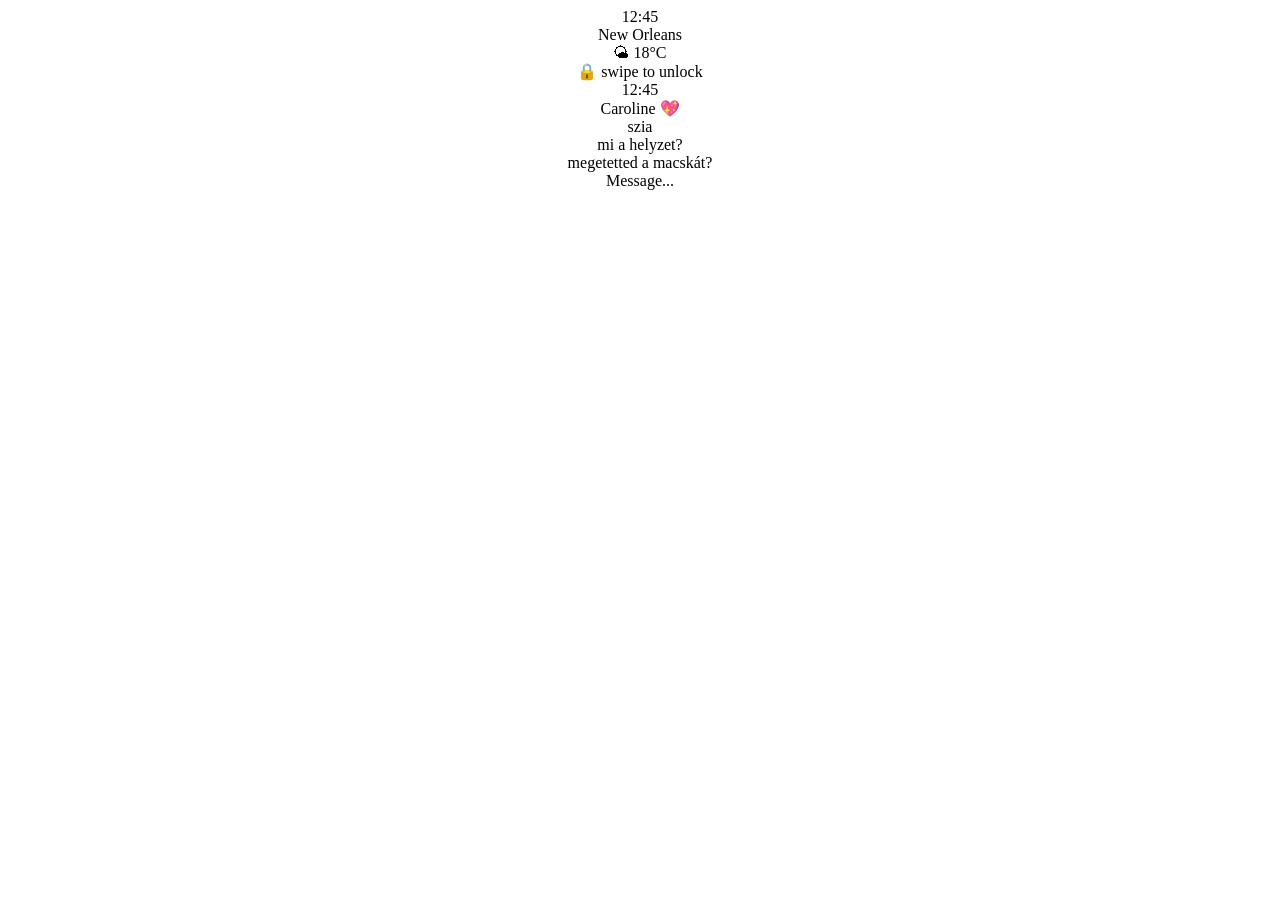
==== index.html @ 70b448fd "Update index.html" ====
<!DOCTYPE html>
<html lang="en">
<head>
<meta charset="UTF-8">
<meta name="viewport" content="width=device-width, initial-scale=1.0">
<title>Mobile Chat</title>
  
<link rel="stylesheet" href="https://rabbitholedesign.github.io/sliding_phone/style.css">
  
</head>

<body>

<center>

<div id="phone">

  <div class="screen">

    <div class="lockscreen">

      <div class="lock-time">12:45</div>
      <div class="lock-date">New Orleans</div>

      <div class="weather">
        <span>🌤 18°C</span>
      </div>

      <div class="unlock">
        🔒 swipe to unlock
      </div>

    </div>

    <div class="chatui">

      <div class="statusbar">

        <span class="time">12:45</span>

        <div class="status-icons">

          <span class="signal">
            <span></span>
            <span></span>
            <span></span>
            <span></span>
          </span>

          <span class="wifi"></span>

          <span class="battery">
            <span class="battery-fill"></span>
          </span>

        </div>

      </div>

      <div class="topbar">

        <div class="user">
          <div class="avatar"></div>
          <div class="name">Caroline 💖</div>
        </div>

        <div class="actions">
          <span class="icon phone"></span>
          <span class="icon video"></span>
          <span class="icon more"></span>
        </div>

      </div>

      <div class="chat">

        <div class="message mine">szia</div>
        <div class="message mine">mi a helyzet?</div>
        <div class="message mine">megetetted a macskát?</div>

        <div class="typing">
          <span></span>
          <span></span>
          <span></span>
        </div>

      </div>

      <div class="input">Message...</div>

    </div>

  </div>

</div>

</center>

</body>
</html>
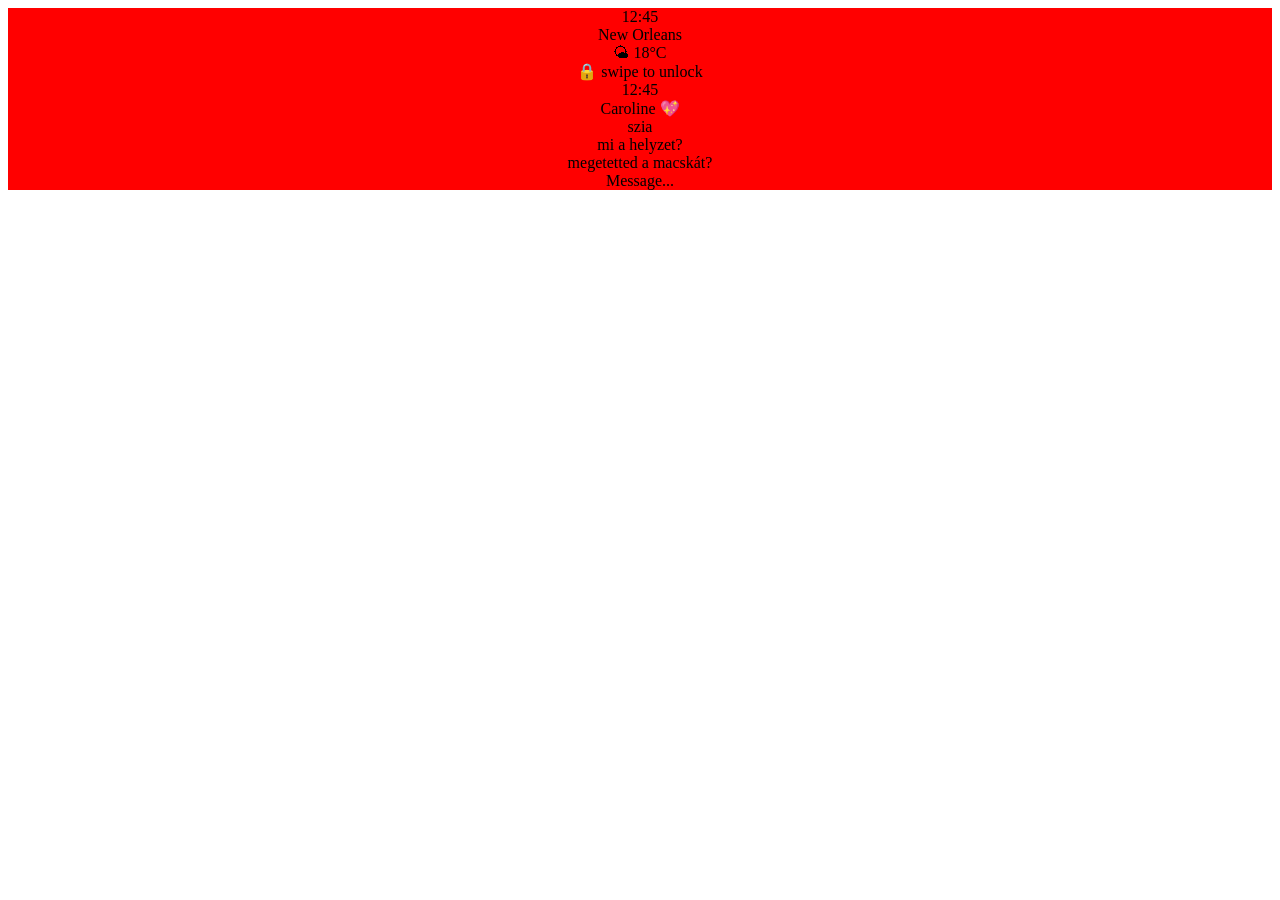
==== commit 52b80958: "Update index.html" ====
--- a/index.html
+++ b/index.html
@@ -6,6 +6,12 @@
 <title>Mobile Chat</title>
   
 <link rel="stylesheet" href="https://rabbitholedesign.github.io/sliding_phone/style.css">
+
+  <style>
+#phone {
+  background: red !important;
+}
+</style>
   
 </head>
 
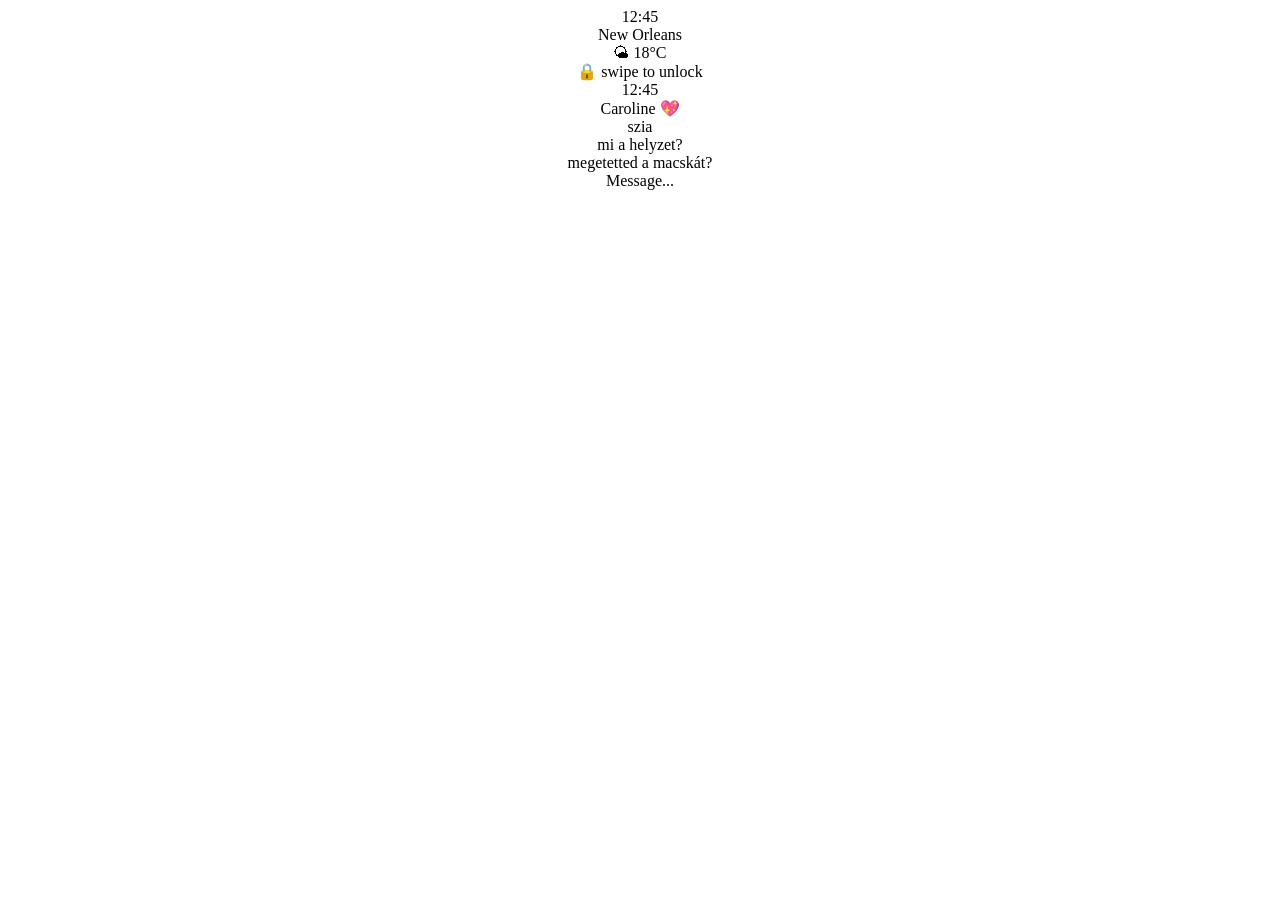
==== commit c988684d: "Update index.html" ====
--- a/index.html
+++ b/index.html
@@ -6,12 +6,6 @@
 <title>Mobile Chat</title>
   
 <link rel="stylesheet" href="https://rabbitholedesign.github.io/sliding_phone/style.css">
-
-  <style>
-#phone {
-  background: red !important;
-}
-</style>
   
 </head>
 
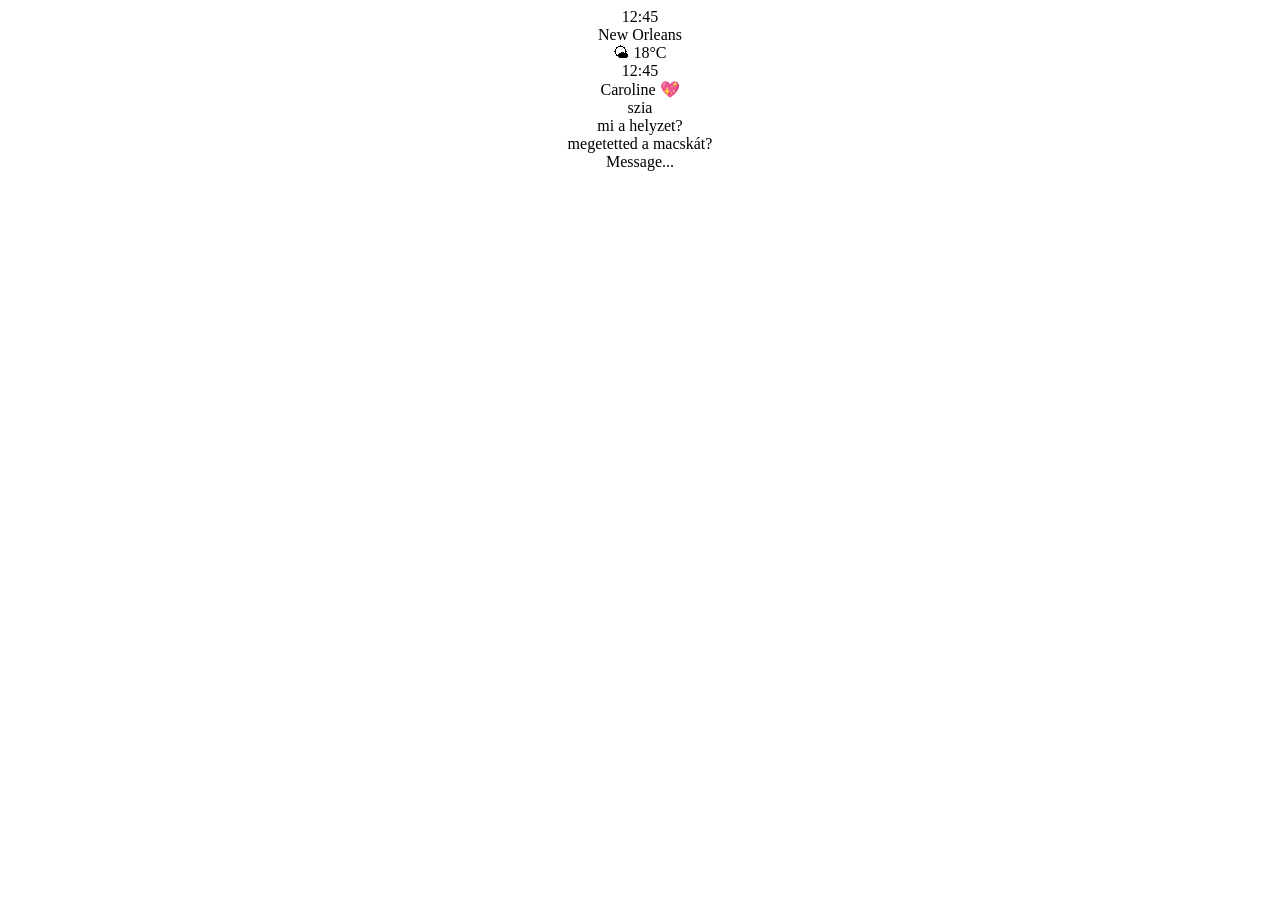
==== commit a0a05297: "Update index.html" ====
--- a/index.html
+++ b/index.html
@@ -3,7 +3,7 @@
 <head>
 <meta charset="UTF-8">
 <meta name="viewport" content="width=device-width, initial-scale=1.0">
-<title>Mobile Chat</title>
+<title>Rabbit sliding phone</title>
   
 <link rel="stylesheet" href="https://rabbitholedesign.github.io/sliding_phone/style.css">
   
@@ -13,72 +13,70 @@
 
 <center>
 
-<div id="phone">
+<div id="rabbit-phone">
 
-  <div class="screen">
+  <div class="rabbit-screen">
 
-    <div class="lockscreen">
+    <div class="rabbit-lockscreen">
 
-      <div class="lock-time">12:45</div>
-      <div class="lock-date">New Orleans</div>
+      <div class="rabbit-lock-time">12:45</div>
+      <div class="rabbit-lock-date">New Orleans</div>
 
-      <div class="weather">
+      <div class="rabbit-weather">
         <span>🌤 18°C</span>
       </div>
 
-      <div class="unlock">
-        🔒 swipe to unlock
-      </div>
+      <div class="rabbit-unlock"></div>
 
     </div>
 
-    <div class="chatui">
+    <div class="rabbit-chatui">
 
-      <div class="statusbar">
+      <div class="rabbit-statusbar">
 
-        <span class="time">12:45</span>
+        <span class="rabbit-time">12:45</span>
 
-        <div class="status-icons">
+        <div class="rabbit-status-icons">
 
-          <span class="signal">
+          <span class="rabbit-signal">
             <span></span>
             <span></span>
             <span></span>
             <span></span>
           </span>
 
-          <span class="wifi"></span>
+          <span class="rabbit-wifi"></span>
 
-          <span class="battery">
-            <span class="battery-fill"></span>
+          <span class="rabbit-battery">
+            <span class="rabbit-battery-fill"></span>
           </span>
 
         </div>
 
       </div>
 
-      <div class="topbar">
+      <div class="rabbit-topbar">
 
-        <div class="user">
-          <div class="avatar"></div>
-          <div class="name">Caroline 💖</div>
+        <div class="rabbit-user">
+          <div class="rabbit-avatar"></div>
+          <div class="rabbit-name">Caroline 💖</div>
         </div>
 
-        <div class="actions">
-          <span class="icon phone"></span>
-          <span class="icon video"></span>
-          <span class="icon more"></span>
+        <div class="rabbit-actions">
+          <span class="rabbit-icon-phone"></span>
+          <span class="rabbit-icon-video"></span>
+          <span class="rabbit-icon-more"></span>
         </div>
 
       </div>
 
-      <div class="chat">
+      <div class="rabbit-chat">
 
-        <div class="message mine">szia</div>
-        <div class="message mine">mi a helyzet?</div>
-        <div class="message mine">megetetted a macskát?</div>
+        <div class="rabbit-message">szia</div>
+        <div class="rabbit-message">mi a helyzet?</div>
+        <div class="rabbit-message">megetetted a macskát?</div>
 
-        <div class="typing">
+        <div class="rabbit-typing">
           <span></span>
           <span></span>
           <span></span>
@@ -86,7 +84,7 @@
 
       </div>
 
-      <div class="input">Message...</div>
+      <div class="rabbit-input">Message...</div>
 
     </div>
 
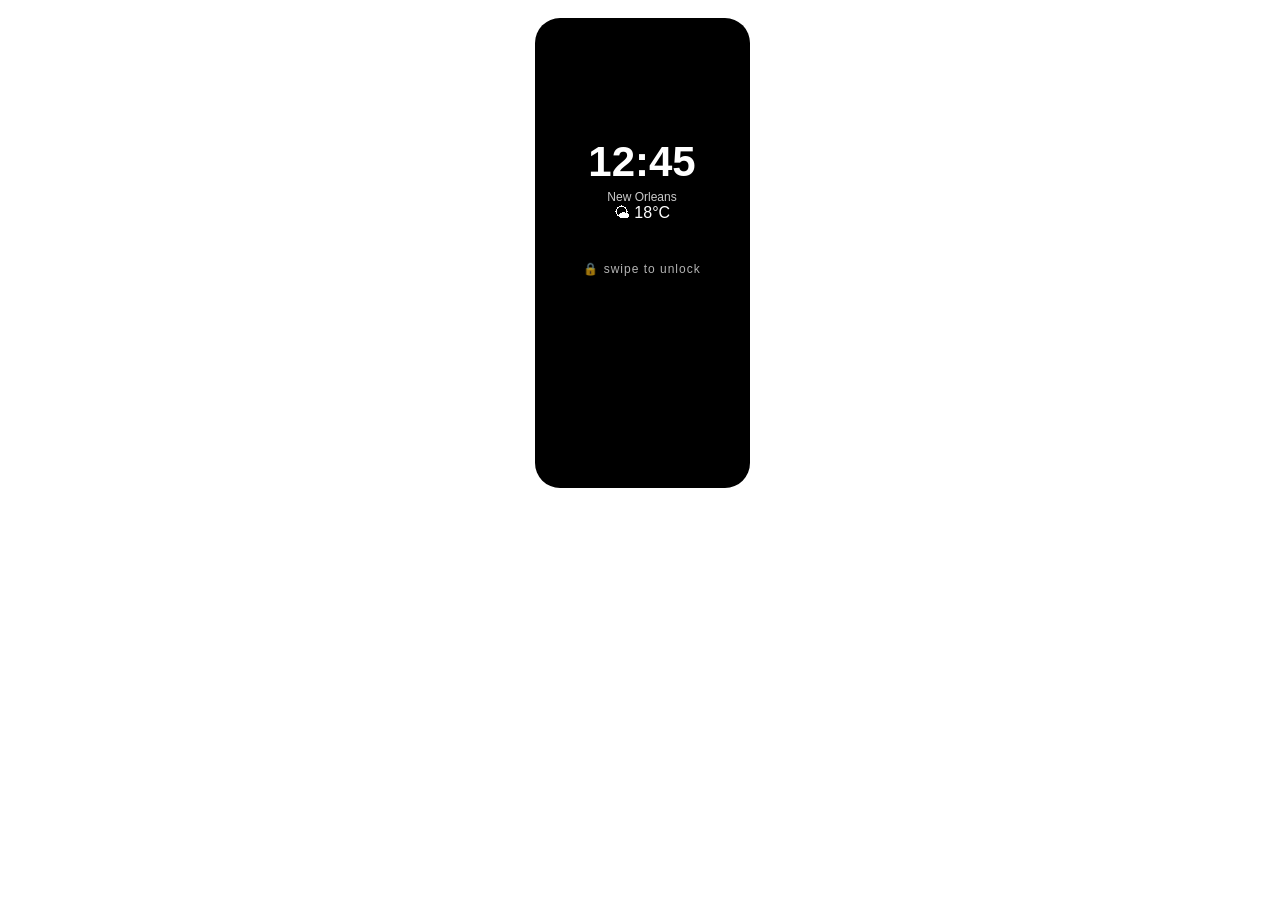
==== commit 6714397e: "index.html" ====
--- a/index.html
+++ b/index.html
@@ -5,7 +5,7 @@
 <meta name="viewport" content="width=device-width, initial-scale=1.0">
 <title>Rabbit sliding phone</title>
   
-<link rel="stylesheet" href="https://rabbitholedesign.github.io/sliding_phone/style.css">
+<link rel="stylesheet" href="https://rabbitholedesign.github.io/rabbit_sliding_phone/style.css">
   
 </head>
 
